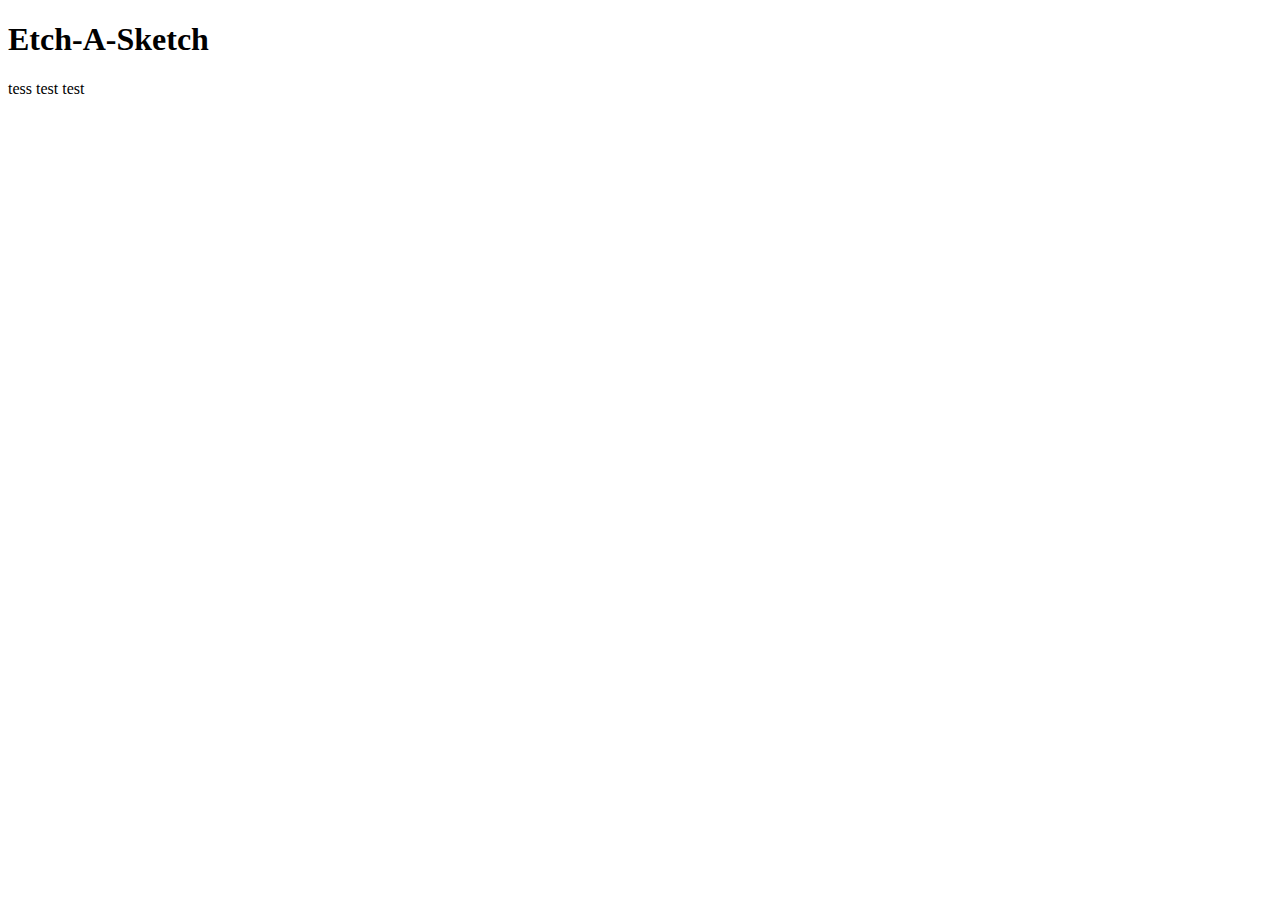
==== index.html @ 760d83a6 "'index.html'" ====
<!DOCTYPE html>
<html>
    <head>
        <title>Etct-a-Sketch</title>
        <script src="javascript.js" defer></script>
        <link rel='stylesheet' href="styles.css">    
    </head>
<body>
    <div class="title">
        <h1 class="etch-title">Etch-A-Sketch</h1>    
    </div>
    <div class="main-display">
        <div class="main-grid" id="main-grid">
                <p>
                tess test test   
                </p>
                
        </div>

    </div>
   
    




</body>
</html>
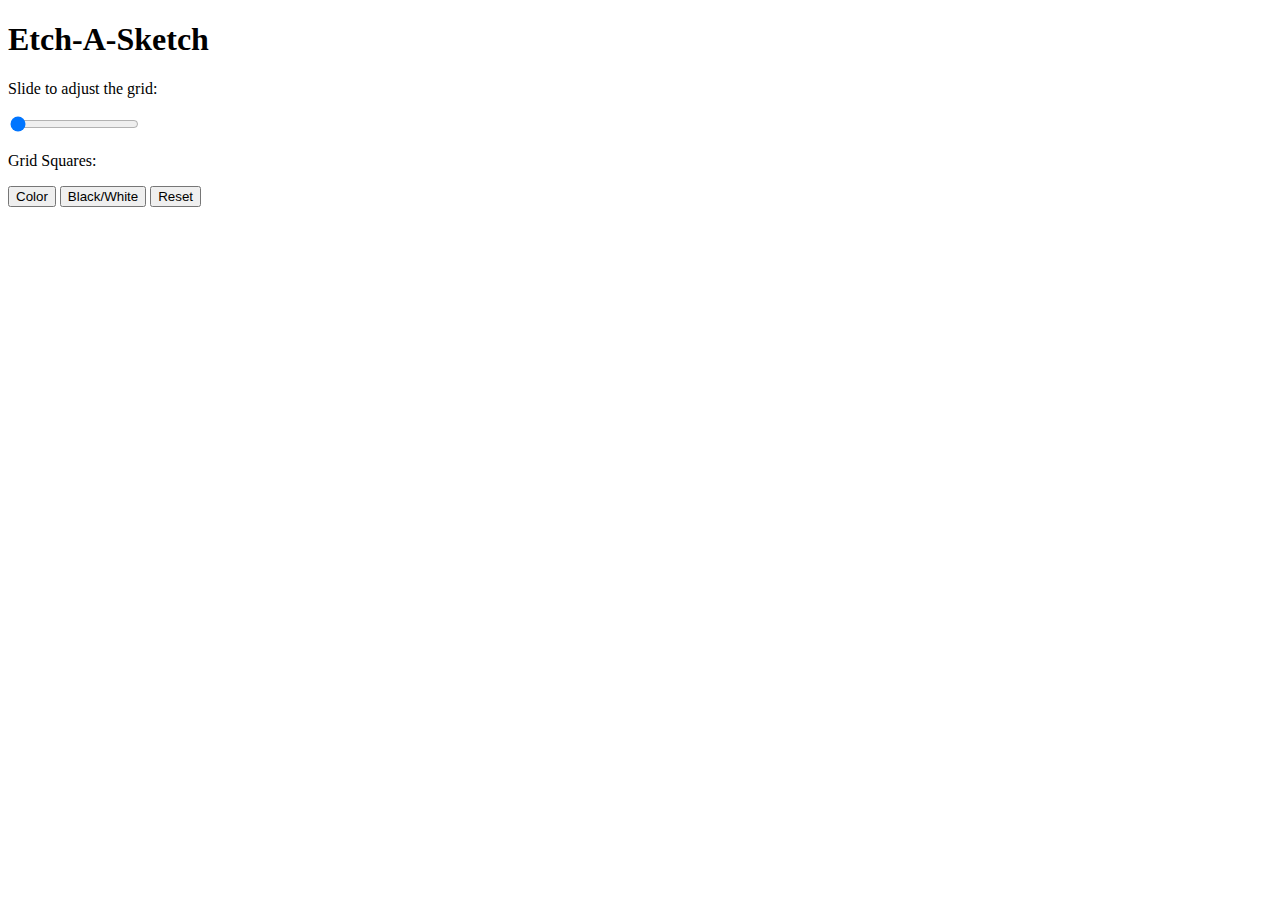
==== commit fdd656a8: "update README" ====
--- a/index.html
+++ b/index.html
@@ -1,23 +1,41 @@
 <!DOCTYPE html>
 <html>
     <head>
-        <title>Etct-a-Sketch</title>
-        <script src="javascript.js" defer></script>
-        <link rel='stylesheet' href="styles.css">    
+        <title>Etch-a-Sketch</title>
+        <script src="/odin/etch/javascript.js" defer></script>
+        <link rel='stylesheet' href="/odin/etch/styles.css">  
+        <link rel="slider stylesheet" href="/odin/etch/slider-style.css">  
     </head>
 <body>
     <div class="title">
         <h1 class="etch-title">Etch-A-Sketch</h1>    
     </div>
     <div class="main-display">
-        <div class="main-grid" id="main-grid">
-                <p>
-                tess test test   
-                </p>
+        <div class="main-display-left" id="main-display-left">
+            <div class="main-grid" id="main-grid">
+                
+                         
+
+            </div>
                 
         </div>
 
-    </div>
+     
+        <div class="main-display-right">
+            <div class="main-display-right slider">
+                <p>Slide to adjust the grid:</p>
+                <input class='range-slide' id="my-slider" type="range" min="1" max="100" value="1">
+                <p>Grid Squares: <span id="grid-squares"></span></p>
+            </div>
+            <div class="button-container">
+                <button class="btn color" onclick="buttonSelect(0)">Color</button>
+                <button class="btn bw" onclick="buttonSelect(1)">Black/White</button>       
+                <button class="btn reset" onclick="buttonSelect(2)">Reset</button>
+           
+            </div>
+        </div>
+
+    </div>   
    
     
 
